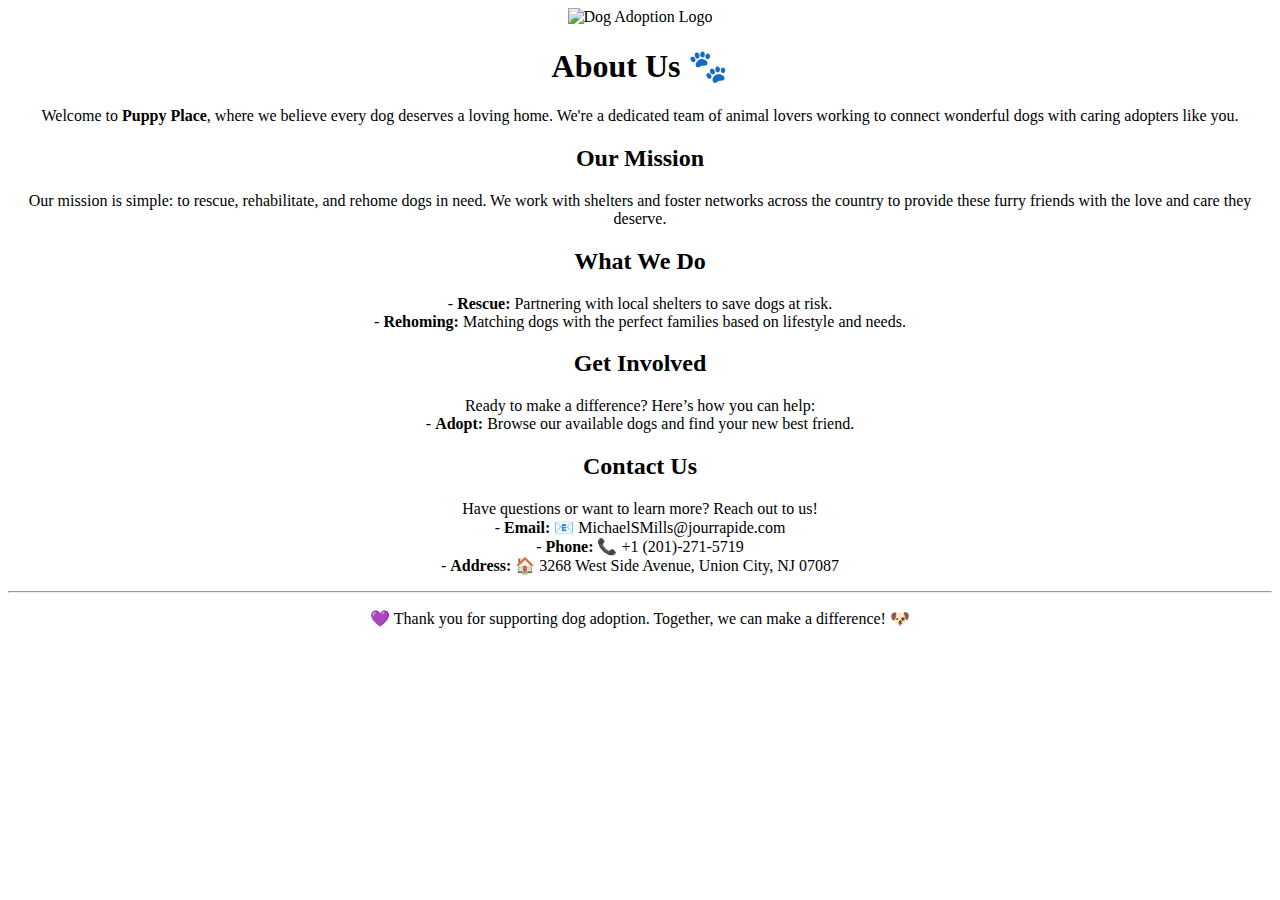
==== assets/html/About Us.html @ c78372b9 "header." ====
<!DOCTYPE html>
<html lang="en">
<head>
    <meta charset="UTF-8">
    <meta name="viewport" content="width=device-width, initial-scale=1.0">
    <title>About Us - Dog Adoption</title>
    <link rel="stylesheet" href="style.css">
</head>
<body>
    <div style="text-align: center;">
        <img src="https://via.placeholder.com/300x100?text=Dog+Adoption+Logo" alt="Dog Adoption Logo" width="300">
    </div>
    <h1 style="text-align: center;">About Us 🐾</h1>
    <p style="text-align: center;">
        Welcome to <b>Puppy Place</b>, where we believe every dog deserves a loving home.
        We're a dedicated team of animal lovers working to connect wonderful dogs with caring adopters like you.
    </p>
    <h2 style="text-align: center;">Our Mission</h2>
    <p style="text-align: center;">
        Our mission is simple: to rescue, rehabilitate, and rehome dogs in need. We work with shelters and foster networks
        across the country to provide these furry friends with the love and care they deserve.
    </p>
    <h2 style="text-align: center;">What We Do</h2>
    <p style="text-align: center;">
        - <b>Rescue:</b> Partnering with local shelters to save dogs at risk.<br>
        - <b>Rehoming:</b> Matching dogs with the perfect families based on lifestyle and needs.
    </p>
    <h2 style="text-align: center;">Get Involved</h2>
    <p style="text-align: center;">
        Ready to make a difference? Here’s how you can help:<br>
        - <b>Adopt:</b> Browse our available dogs and find your new best friend.<br>
    </p>
    <h2 style="text-align: center;">Contact Us</h2>
    <p style="text-align: center;">
        Have questions or want to learn more? Reach out to us!<br>
        - <b>Email:</b> 📧 MichaelSMills@jourrapide.com<br>
        - <b>Phone:</b> 📞 +1 (201)-271-5719<br>
        - <b>Address:</b> 🏠 3268 West Side Avenue, Union City, NJ 07087
    </p>
    <hr>
    <p style="text-align: center;">
        💜 Thank you for supporting dog adoption. Together, we can make a difference! 🐶
    </p>
</body>
</html>
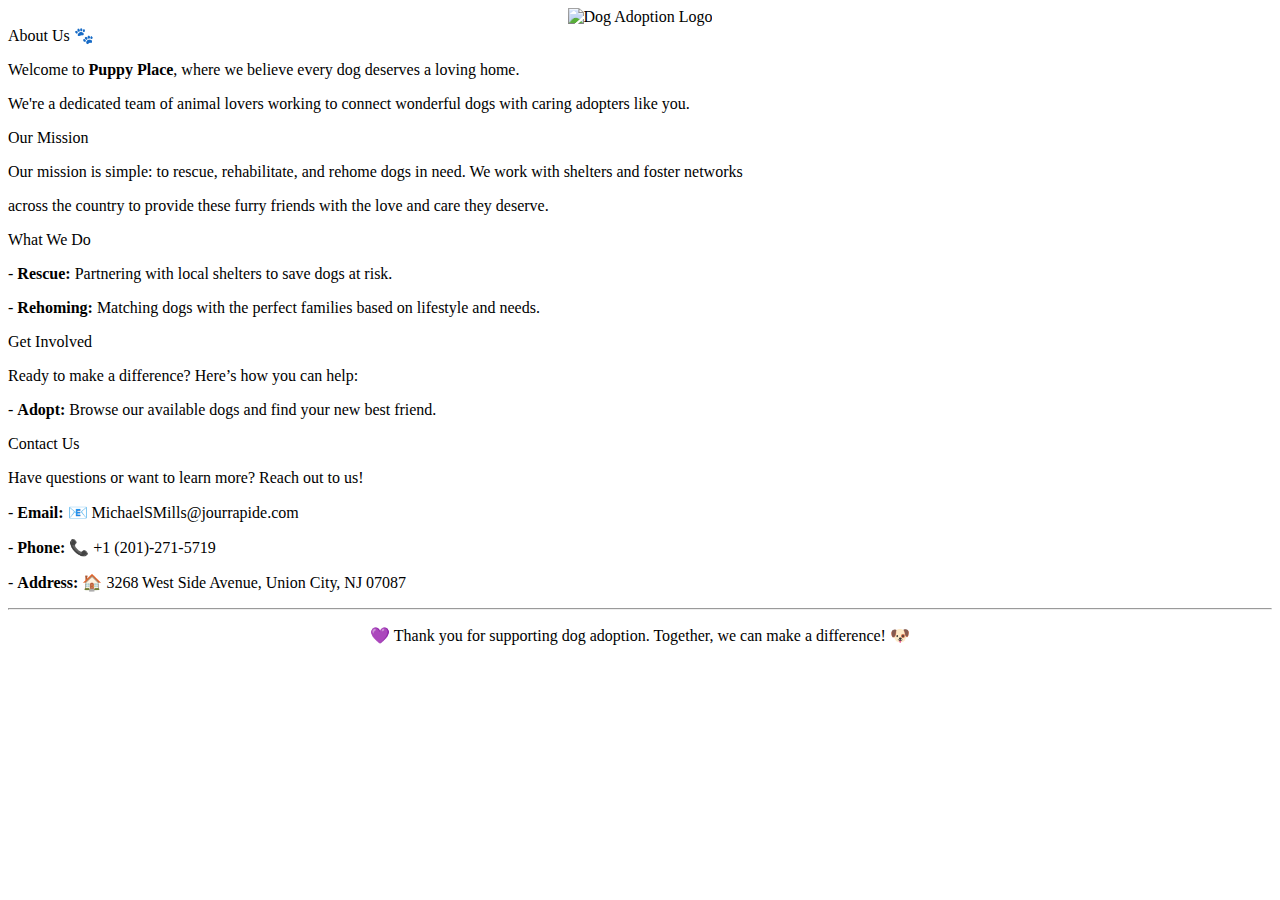
==== commit 4b9943d1: "better about us" ====
--- a/assets/html/About Us.html
+++ b/assets/html/About Us.html
@@ -7,39 +7,49 @@
     <link rel="stylesheet" href="style.css">
 </head>
 <body>
-    <div style="text-align: center;">
-        <img src="https://via.placeholder.com/300x100?text=Dog+Adoption+Logo" alt="Dog Adoption Logo" width="300">
-    </div>
-    <h1 style="text-align: center;">About Us 🐾</h1>
-    <p style="text-align: center;">
-        Welcome to <b>Puppy Place</b>, where we believe every dog deserves a loving home.
-        We're a dedicated team of animal lovers working to connect wonderful dogs with caring adopters like you.
-    </p>
-    <h2 style="text-align: center;">Our Mission</h2>
-    <p style="text-align: center;">
-        Our mission is simple: to rescue, rehabilitate, and rehome dogs in need. We work with shelters and foster networks
-        across the country to provide these furry friends with the love and care they deserve.
-    </p>
-    <h2 style="text-align: center;">What We Do</h2>
-    <p style="text-align: center;">
-        - <b>Rescue:</b> Partnering with local shelters to save dogs at risk.<br>
-        - <b>Rehoming:</b> Matching dogs with the perfect families based on lifestyle and needs.
-    </p>
-    <h2 style="text-align: center;">Get Involved</h2>
-    <p style="text-align: center;">
-        Ready to make a difference? Here’s how you can help:<br>
-        - <b>Adopt:</b> Browse our available dogs and find your new best friend.<br>
-    </p>
-    <h2 style="text-align: center;">Contact Us</h2>
-    <p style="text-align: center;">
-        Have questions or want to learn more? Reach out to us!<br>
-        - <b>Email:</b> 📧 MichaelSMills@jourrapide.com<br>
-        - <b>Phone:</b> 📞 +1 (201)-271-5719<br>
-        - <b>Address:</b> 🏠 3268 West Side Avenue, Union City, NJ 07087
-    </p>
+        <div style="text-align: center;">
+            <img src="https://via.placeholder.com/300x100?text=Dog+Adoption+Logo" alt="Dog Adoption Logo" width="300">
+        </div>
+        <div class="textbox">
+            <div class="textbox_header">About Us 🐾</div>
+            <div class="textbox_body">
+                <p>Welcome to <b>Puppy Place</b>, where we believe every dog deserves a loving home.</p>
+                <p>We're a dedicated team of animal lovers working to connect wonderful dogs with caring adopters like you.</p>
+            </div>
+        </div>
+        <div class="textbox">
+            <div class="textbox_header">Our Mission</div>
+            <div class="textbox_body">
+                <p>Our mission is simple: to rescue, rehabilitate, and rehome dogs in need. We work with shelters and foster networks</p>
+                <p>across the country to provide these furry friends with the love and care they deserve.</p>
+            </div>
+        </div>
+        <div class="textbox">
+            <div class="textbox_header">What We Do</div>
+            <div class="textbox_body">
+                <p>- <b>Rescue:</b> Partnering with local shelters to save dogs at risk.<br></p>
+                <p>- <b>Rehoming:</b> Matching dogs with the perfect families based on lifestyle and needs.</p>
+            </div>
+        </div>
+        <div class="textbox">
+            <div class="textbox_header">Get Involved</div>
+            <div class="textbox_body">
+                <p>Ready to make a difference? Here’s how you can help:<br></p>
+                <p>- <b>Adopt:</b> Browse our available dogs and find your new best friend.<br></p>
+            </div>
+        </div>
+        <div class="textbox">
+            <div class="textbox_header">Contact Us</div>
+            <div class="textbox_body">
+                <p>Have questions or want to learn more? Reach out to us!<br></p>
+                <p>- <b>Email:</b> 📧 MichaelSMills@jourrapide.com<br></p>
+                <p>- <b>Phone:</b> 📞 +1 (201)-271-5719<br></p>
+                <p>- <b>Address:</b> 🏠 3268 West Side Avenue, Union City, NJ 07087</p>
+            </div>
+        </div>
     <hr>
-    <p style="text-align: center;">
-        💜 Thank you for supporting dog adoption. Together, we can make a difference! 🐶
-    </p>
+        <p style="text-align: center; color: #000">
+            💜 Thank you for supporting dog adoption. Together, we can make a difference! 🐶
+        </p>
 </body>
 </html>
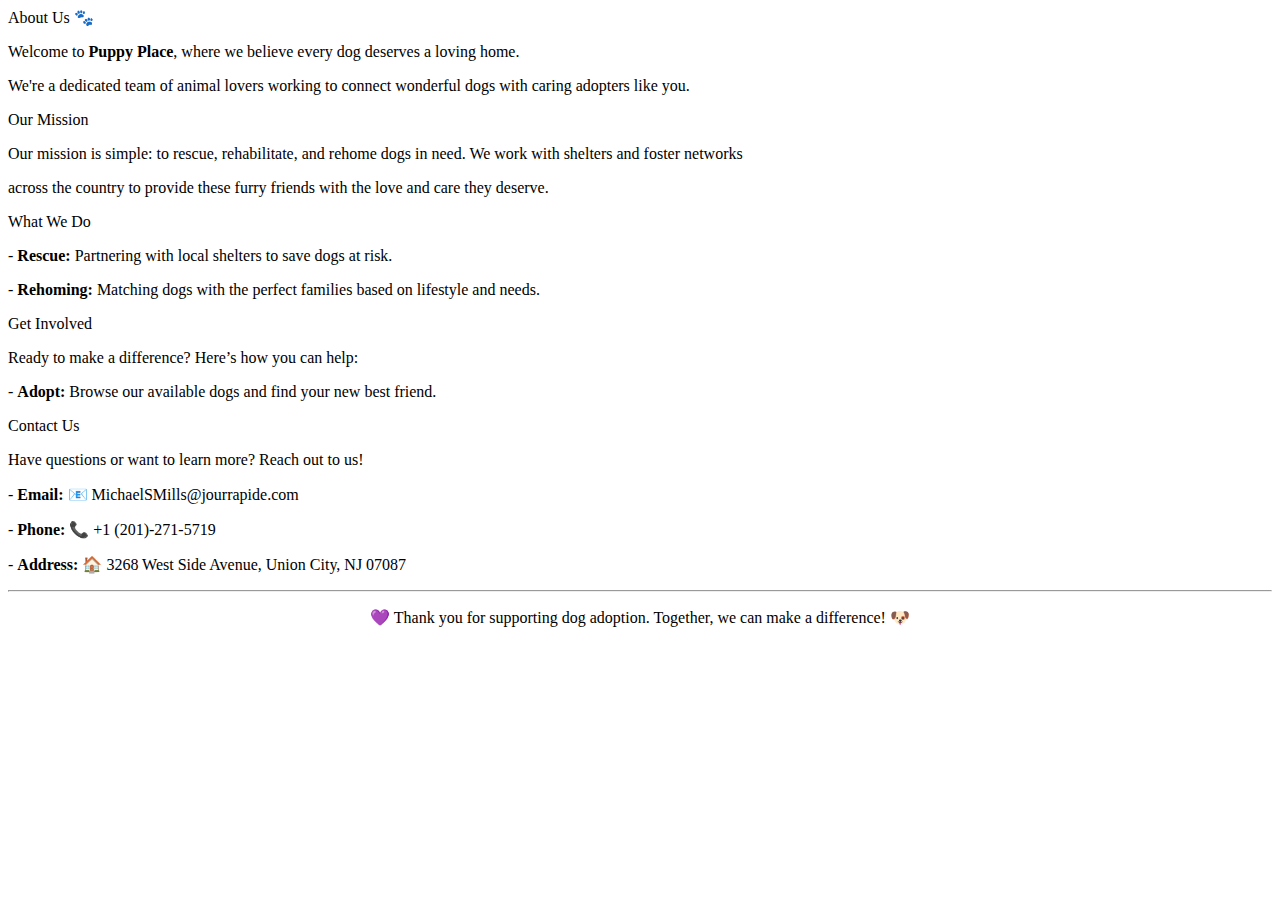
==== commit 92d1d25e: "Created images folder, added website logo to rest of pages." ====
--- a/assets/html/About Us.html
+++ b/assets/html/About Us.html
@@ -7,9 +7,6 @@
     <link rel="stylesheet" href="style.css">
 </head>
 <body>
-        <div style="text-align: center;">
-            <img src="https://via.placeholder.com/300x100?text=Dog+Adoption+Logo" alt="Dog Adoption Logo" width="300">
-        </div>
         <div class="textbox">
             <div class="textbox_header">About Us 🐾</div>
             <div class="textbox_body">
